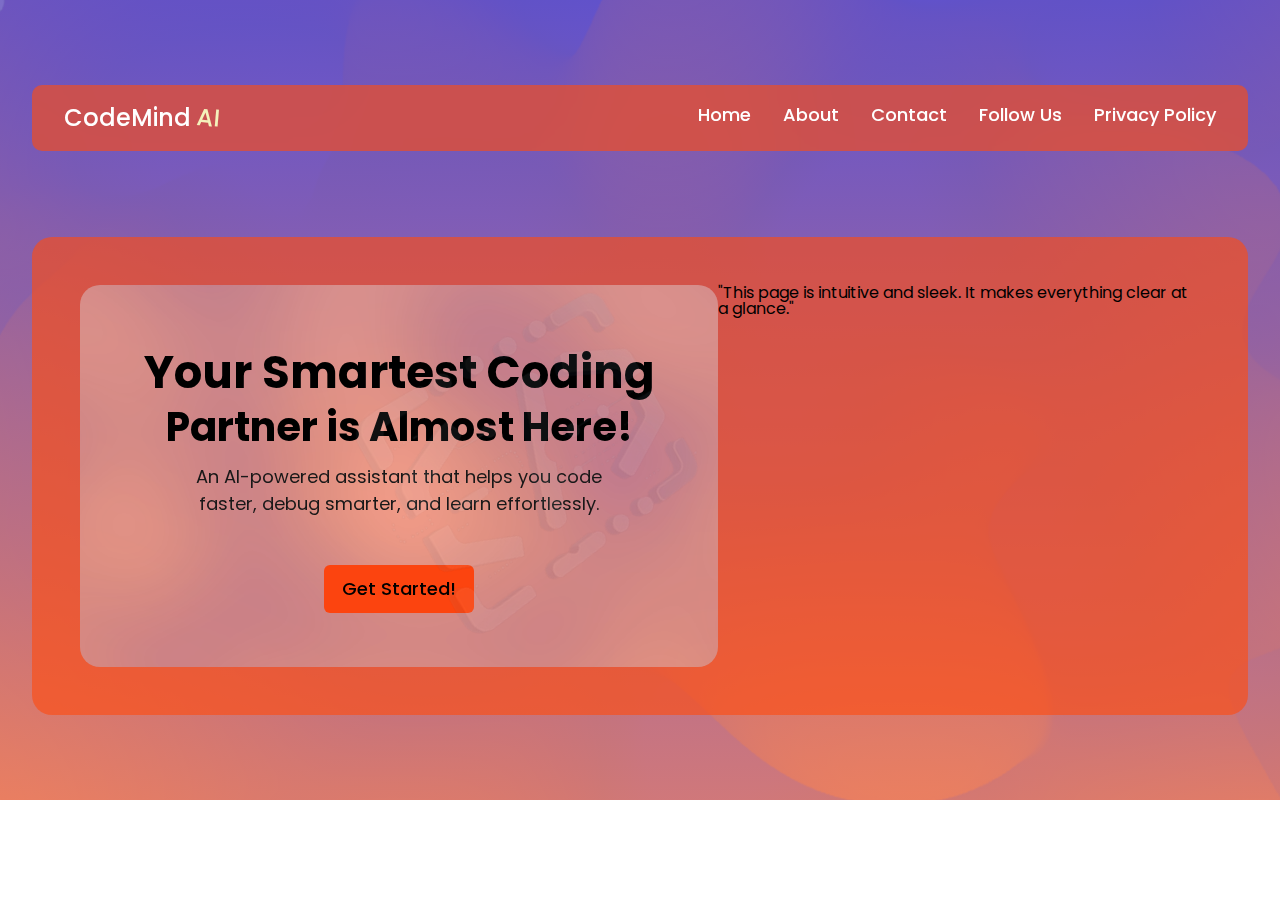
==== root/index.html @ 4a31bd2c "I commit now" ====
<!DOCTYPE html>
<html lang="en">
<head>
	<meta charset="UTF-8">
	<meta name="viewport" content="width=device-width, initial-scale=1.0">
	<!-- Font Poppins -->
	<link rel="preconnect" href="https://fonts.googleapis.com">
<link rel="preconnect" href="https://fonts.gstatic.com" crossorigin>
<link href="https://fonts.googleapis.com/css2?family=Montserrat:ital,wght@0,100..900;1,100..900&family=Poppins:ital,wght@0,100;0,200;0,300;0,400;0,500;0,600;0,700;0,800;0,900;1,100;1,200;1,300;1,400;1,500;1,600;1,700;1,800;1,900&display=swap" rel="stylesheet">
	<link rel="stylesheet" href="../scss/style.css">
	<title>ChatWithAI</title>
</head>
<body>
	<div class="header-hero-section">
		<div class="container">
		<header class="primary-header">
			<div class="logo-container">
				<a class="logo" href="#">CodeMind<span class="blonde">AI</span></a>
			</div>
			<a href="#" class="line-divider-svg">
				<img  src="./img/Line 1.svg" alt="">
			</a>
			<nav class="header-navigation">
				<ul class="nav-list">
					<li><a href="#">Home</a></li>
					<li><a href="#">About</a></li>
					<li><a href="#">Contact</a></li>
					<li><a href="#">Follow Us</a></li>
					<li><a href="#">Privacy Policy</a></li>
				</ul>
			</nav>
		</header>
		<section class="hero">
			<div class="hero-content">
			<header class="hero-header">
				<h1 class="hero-heading">
					Your Smartest Coding 
				</h1>
				<h2 class="hero-subheading">
					Partner is Almost Here!
				</h2>
				<p class="hero-subheadline">An AI-powered assistant that helps you code faster, debug smarter, and learn effortlessly.</p>
			</header>
			<button class="hero-call-to-action">
				<a href="#">Get Started!</a>
			</button>
		</div>
		<div class="testimonial-col">
			<div>
				<p>"This page is intuitive and sleek. It makes everything clear at a glance."</p>
			</div>
		</div>
		<div class="testimonial-col"></div>

		</section>
	</div>
	</div>
</body>
</html>
---- scss/style.css ----
/* Remove all animations, transitions and smooth scroll for people that prefer not to see them */
@media (prefers-reduced-motion: reduce) {
  html:focus-within {
    scroll-behavior: auto;
  }
  *,
  *::before,
  *::after {
    animation-duration: 0.01ms !important;
    animation-iteration-count: 1 !important;
    transition-duration: 0.01ms !important;
    scroll-behavior: auto !important;
  }
}
/* Modern CSS Reset 2025 */
/* Box-sizing: Make it the default for everything */
*,
*::before,
*::after {
  box-sizing: border-box;
  margin: 0;
  padding: 0;
}

/* Remove default list styles */
ol,
ul {
  list-style: none;
}

/* Reset headings and body font sizes */
body,
h1,
h2,
h3,
h4,
h5,
h6,
p {
  margin: 0;
  padding: 0;
}

/* Remove text decoration and color for links */
a {
  text-decoration: none;
  color: inherit;
}

/* Reset images and media */
img,
picture,
video,
canvas,
svg {
  max-width: 100%;
  display: block;
}

/* Ensure forms inherit fonts */
input,
button,
textarea,
select {
  font: inherit;
}

input {
  max-width: 100%;
}

fieldset {
  border: unset;
}

/* Remove button default styles */
button {
  all: unset;
  cursor: pointer;
}

/* Set default border style for focus to improve accessibility */
:focus-visible {
  outline: 2px solid #007bff; /* Customize color as needed */
  outline-offset: 2px;
}

:focus:not(:focus-visible) {
  outline: none;
}

/* Smooth scrolling */
html {
  scroll-behavior: smooth;
}

/* Set a consistent line height */
body {
  line-height: 1.5;
  text-rendering: optimizeSpeed;
  font-family: -apple-system, "Segoe UI", "Helvetica Neue", Arial, sans-serif;
  background-color: #fff; /* Set a default background color */
  color: #000; /* Default text color */
  word-wrap: break-word; /* Prevent text overflow */
  overflow-wrap: break-word;
}

body {
  font-family: "Poppins", sans-serif;
  background: #fff;
}

.primary-header {
  display: flex;
  justify-content: space-between;
  position: relative;
  padding-inline: 2rem;
  padding-block: 1.3rem;
  border-radius: 10px;
  -webkit-backdrop-filter: blur(1.25rem);
          backdrop-filter: blur(1.25rem); /* Blurs everything behind the element */
  width: 100%;
  background: hsla(15, 98%, 53%, 0.63);
  color: #fff;
}
.primary-header .line-divider-svg {
  display: flex;
}

.logo {
  font-size: 1.5rem;
  font-weight: 500;
}

.blonde {
  display: inline-block;
  color: #F4F1BB;
  letter-spacing: 12%;
  margin-left: 0.4rem;
  transform: rotate(5deg);
}

.nav-list {
  display: flex;
  gap: 2rem;
  font-size: 1.125rem;
  font-weight: 500;
}

.hero {
  display: flex;
  justify-content: center;
  flex: 1;
  width: 100%;
  background: hsla(15, 98%, 53%, 0.63);
  border-radius: 1.25rem;
  padding: 3rem;
}

.hero-content {
  display: flex;
  flex-direction: column;
  align-items: center;
  justify-content: center;
  position: relative;
  gap: 3rem;
  text-align: center;
  background: hsla(0, 0%, 100%, 0.4);
  background-image: url("../img/Hero-Content Background Image.png");
  background-repeat: no-repeat;
  background-size: cover;
  background-position: center;
  -webkit-backdrop-filter: blur(1.25rem);
          backdrop-filter: blur(1.25rem); /* Blurs everything behind the element */
  border-radius: 1.25rem;
  flex-basis: 65%;
  font-size: 1.125rem;
}
.hero-content:after {
  content: "";
  position: absolute;
  right: 0;
  bottom: 20px;
  height: 28.125rem;
  width: 25rem;
  background-image: url("../img/Hero Coding Watermark.png");
  background-repeat: no-repeat;
  background-position: center;
}
.hero-content .hero-header {
  display: grid;
  place-items: center;
}
.hero-content .hero-header .hero-heading {
  font-size: 2.8125rem;
  line-height: 1.5;
}
.hero-content .hero-header .hero-subheading {
  font-size: 2.5rem;
}
.hero-content .hero-header .hero-subheadline {
  max-width: 40ch;
  margin-top: 1rem;
  color: #181818;
  line-height: 1.5;
}

.hero-call-to-action {
  display: inline-flex;
  width: -moz-fit-content;
  width: fit-content;
  background: #FC440F;
  padding-inline: 1.125rem;
  padding-block: 0.9375rem;
  font-size: 1.125rem;
  border-radius: 0.375rem;
  font-weight: 500;
}

body {
  line-height: 1;
}

.header-hero-section {
  display: flex;
  flex-direction: column;
  padding-inline: 2rem;
  padding-block: 5.3125rem;
  background: linear-gradient(180deg, hsla(250, 99%, 36%, 0.5), hsla(15, 98%, 53%, 0.5)), url("../img/Hero Background Image.png");
  background-repeat: no-repeat;
  background-size: cover;
}

.container {
  display: flex;
  flex-direction: column;
  align-items: center;
  gap: 5.375rem;
  height: 70vh;
  max-width: 90rem;
  width: 100%;
  margin-inline: auto;
  border-radius: 0.625rem;
}/*# sourceMappingURL=style.css.map */
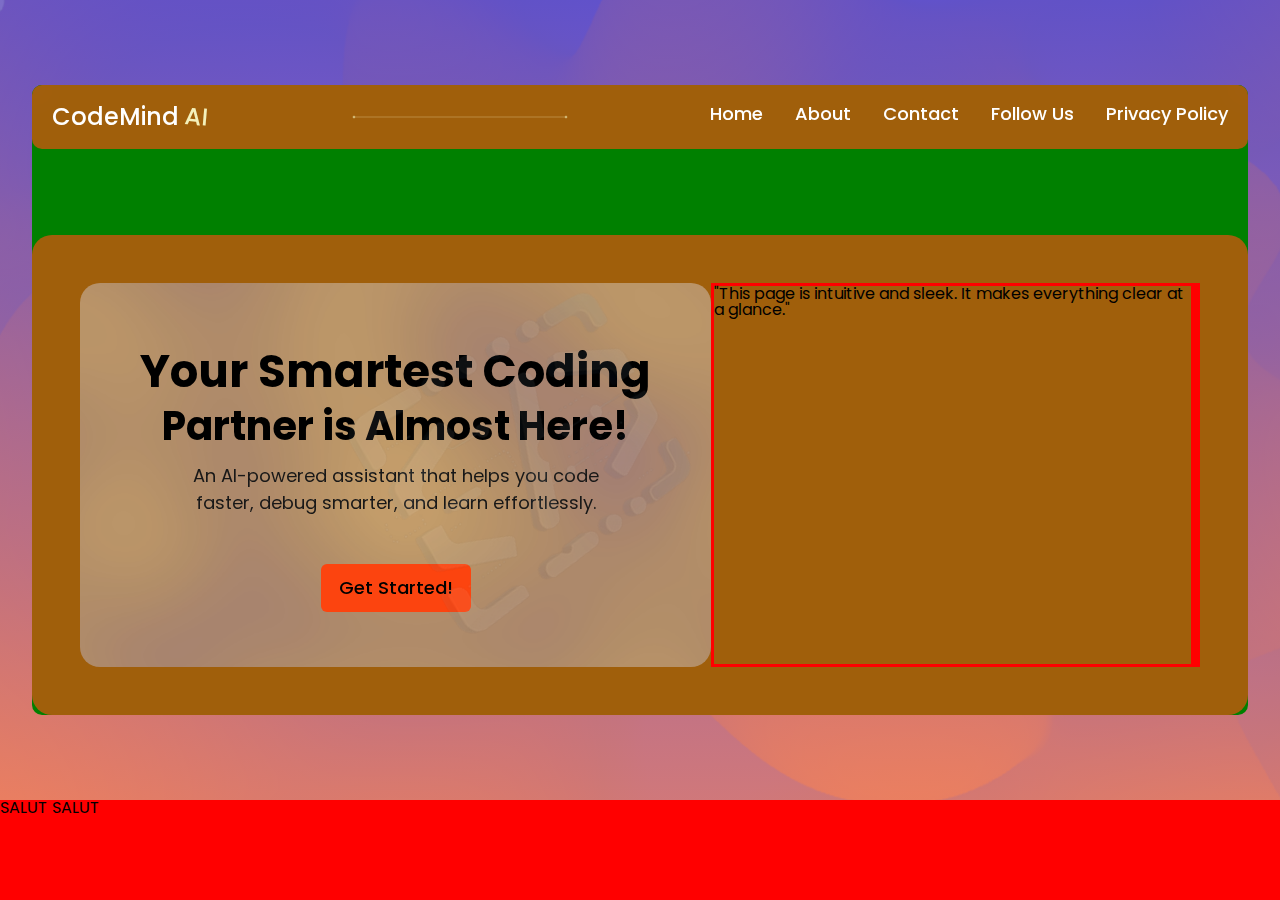
==== commit f4125183: "Another Change" ====
--- a/root/index.html
+++ b/root/index.html
@@ -7,7 +7,7 @@
 	<link rel="preconnect" href="https://fonts.googleapis.com">
 <link rel="preconnect" href="https://fonts.gstatic.com" crossorigin>
 <link href="https://fonts.googleapis.com/css2?family=Montserrat:ital,wght@0,100..900;1,100..900&family=Poppins:ital,wght@0,100;0,200;0,300;0,400;0,500;0,600;0,700;0,800;0,900;1,100;1,200;1,300;1,400;1,500;1,600;1,700;1,800;1,900&display=swap" rel="stylesheet">
-	<link rel="stylesheet" href="../scss/style.css">
+	<link rel="stylesheet" href="./scss/style.css">
 	<title>ChatWithAI</title>
 </head>
 <body>
@@ -56,4 +56,4 @@
 	</div>
 	</div>
 </body>
-</html>+</html>SALUT SALUT
--- a/root/scss/style.css
+++ b/root/scss/style.css
@@ -0,0 +1,250 @@
+/* Remove all animations, transitions and smooth scroll for people that prefer not to see them */
+@media (prefers-reduced-motion: reduce) {
+  html:focus-within {
+    scroll-behavior: auto;
+  }
+  *,
+  *::before,
+  *::after {
+    animation-duration: 0.01ms !important;
+    animation-iteration-count: 1 !important;
+    transition-duration: 0.01ms !important;
+    scroll-behavior: auto !important;
+  }
+}
+/* Modern CSS Reset 2025 */
+/* Box-sizing: Make it the default for everything */
+*,
+*::before,
+*::after {
+  box-sizing: border-box;
+  margin: 0;
+  padding: 0;
+}
+
+/* Remove default list styles */
+ol,
+ul {
+  list-style: none;
+}
+
+/* Reset headings and body font sizes */
+body,
+h1,
+h2,
+h3,
+h4,
+h5,
+h6,
+p {
+  margin: 0;
+  padding: 0;
+}
+
+/* Remove text decoration and color for links */
+a {
+  text-decoration: none;
+  color: inherit;
+}
+
+/* Reset images and media */
+img,
+picture,
+video,
+canvas,
+svg {
+  max-width: 100%;
+  display: block;
+}
+
+/* Ensure forms inherit fonts */
+input,
+button,
+textarea,
+select {
+  font: inherit;
+}
+
+input {
+  max-width: 100%;
+}
+
+fieldset {
+  border: unset;
+}
+
+/* Remove button default styles */
+button {
+  all: unset;
+  cursor: pointer;
+}
+
+/* Set default border style for focus to improve accessibility */
+:focus-visible {
+  outline: 2px solid #007bff; /* Customize color as needed */
+  outline-offset: 2px;
+}
+
+:focus:not(:focus-visible) {
+  outline: none;
+}
+
+/* Smooth scrolling */
+html {
+  scroll-behavior: smooth;
+}
+
+/* Set a consistent line height */
+body {
+  line-height: 1.5;
+  text-rendering: optimizeSpeed;
+  font-family: -apple-system, "Segoe UI", "Helvetica Neue", Arial, sans-serif;
+  background-color: #fff; /* Set a default background color */
+  color: #000; /* Default text color */
+  word-wrap: break-word; /* Prevent text overflow */
+  overflow-wrap: break-word;
+}
+
+body {
+  font-family: "Poppins", sans-serif;
+  background: #fff;
+}
+
+.primary-header {
+  display: flex;
+  justify-content: space-between;
+  position: relative;
+  padding-inline: 20px;
+  padding-block: 20px;
+  border-radius: 10px;
+  -webkit-backdrop-filter: blur(1.25rem);
+          backdrop-filter: blur(1.25rem); /* Blurs everything behind the element */
+  width: 100%;
+  background: hsla(15, 98%, 53%, 0.63);
+  color: #fff;
+}
+.primary-header .line-divider-svg {
+  display: flex;
+}
+
+.logo {
+  font-size: 1.5rem;
+  font-weight: 500;
+}
+
+.blonde {
+  display: inline-block;
+  color: #F4F1BB;
+  letter-spacing: 12%;
+  margin-left: 0.4rem;
+  transform: rotate(5deg);
+}
+
+.nav-list {
+  display: flex;
+  gap: 2rem;
+  font-size: 1.125rem;
+  font-weight: 500;
+}
+
+.hero {
+  display: flex;
+  justify-content: center;
+  flex: 1;
+  width: 100%;
+  background: hsla(15, 98%, 53%, 0.63);
+  border-radius: 1.25rem;
+  padding: 3rem;
+}
+
+.hero-content {
+  display: flex;
+  flex-direction: column;
+  align-items: center;
+  justify-content: center;
+  position: relative;
+  gap: 3rem;
+  text-align: center;
+  background: hsla(0, 0%, 100%, 0.4);
+  background-image: url("../img/Hero-Content Background Image.png");
+  background-repeat: no-repeat;
+  background-size: cover;
+  background-position: center;
+  -webkit-backdrop-filter: blur(1.25rem);
+          backdrop-filter: blur(1.25rem); /* Blurs everything behind the element */
+  border-radius: 1.25rem;
+  flex-basis: 65%;
+  font-size: 1.125rem;
+}
+.hero-content:after {
+  content: "";
+  position: absolute;
+  right: 0;
+  bottom: 20px;
+  height: 28.125rem;
+  width: 25rem;
+  background-image: url("../img/Hero Coding Watermark.png");
+  background-repeat: no-repeat;
+  background-position: center;
+}
+.hero-content .hero-header {
+  display: grid;
+  place-items: center;
+}
+.hero-content .hero-header .hero-heading {
+  font-size: 2.8125rem;
+  line-height: 1.5;
+}
+.hero-content .hero-header .hero-subheading {
+  font-size: 2.5rem;
+}
+.hero-content .hero-header .hero-subheadline {
+  max-width: 40ch;
+  margin-top: 1rem;
+  color: #181818;
+  line-height: 1.5;
+}
+
+.hero-call-to-action {
+  display: inline-flex;
+  width: -moz-fit-content;
+  width: fit-content;
+  background: #FC440F;
+  padding-inline: 1.125rem;
+  padding-block: 0.9375rem;
+  font-size: 1.125rem;
+  border-radius: 0.375rem;
+  font-weight: 500;
+}
+
+.testimonial-col {
+  border: 3px solid red;
+}
+
+body {
+  line-height: 1;
+  background: red;
+}
+
+.header-hero-section {
+  display: flex;
+  flex-direction: column;
+  padding-inline: 2rem;
+  padding-block: 5.3125rem;
+  background: linear-gradient(180deg, hsla(250, 99%, 36%, 0.5), hsla(15, 98%, 53%, 0.5)), url("../img/Hero Background Image.png");
+  background-repeat: no-repeat;
+  background-size: cover;
+}
+
+.container {
+  display: flex;
+  flex-direction: column;
+  align-items: center;
+  gap: 5.375rem;
+  height: 70vh;
+  max-width: 90rem;
+  width: 100%;
+  margin-inline: auto;
+  border-radius: 0.625rem;
+  background: green;
+}/*# sourceMappingURL=style.css.map */